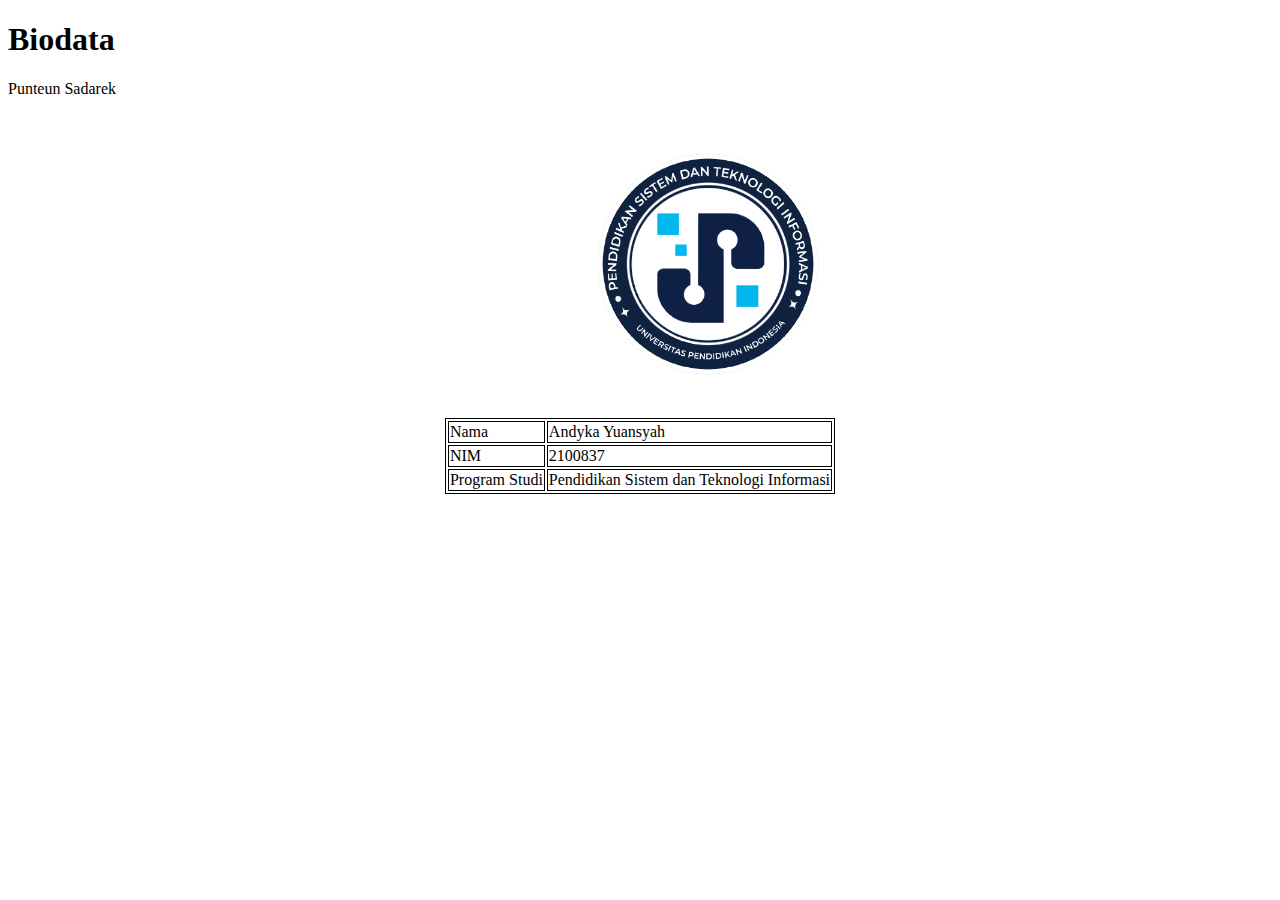
==== index.html @ a485aedb "Minimal mandi" ====
<!DOCTYPE html>
<html lang="en">
<head>
    <meta charset="UTF-8">
    <meta http-equiv="X-UA-Compatible" content="IE=edge">
    <meta name="viewport" content="width=device-width, initial-scale=1.0">
    <title>My First Website</title>
    <style>
        table,tr,td {
            border: 1px solid black;
        }
        .table-main {
            margin: 0 auto 0 auto;
        }
        #belakang {
            margin-left: 550px;
            width: auto;
            height: 300px;

        }
    </style>
</head>
<body>

    <header>
        <!-- Ini adalah bagian header -->
        <h1>Biodata</h1>
    </header>

    <section>
        <!-- Ini adalah bagian section -->
        <p>Punteun Sadarek</p>
        <img id="belakang" src="img/belakang.png" alt="belakang">

        <table class="table-main">
            <tr>
                <td>Nama</td>
                <td>Andyka Yuansyah</td>
            </tr>
            <tr>
                <td>NIM</td>
                <td>2100837</td>
            </tr>
            <tr>
                <td>Program Studi</td>
                <td>Pendidikan Sistem dan Teknologi Informasi</td>

            </tr>
        </table>
    </section>
    
</body>
</html>
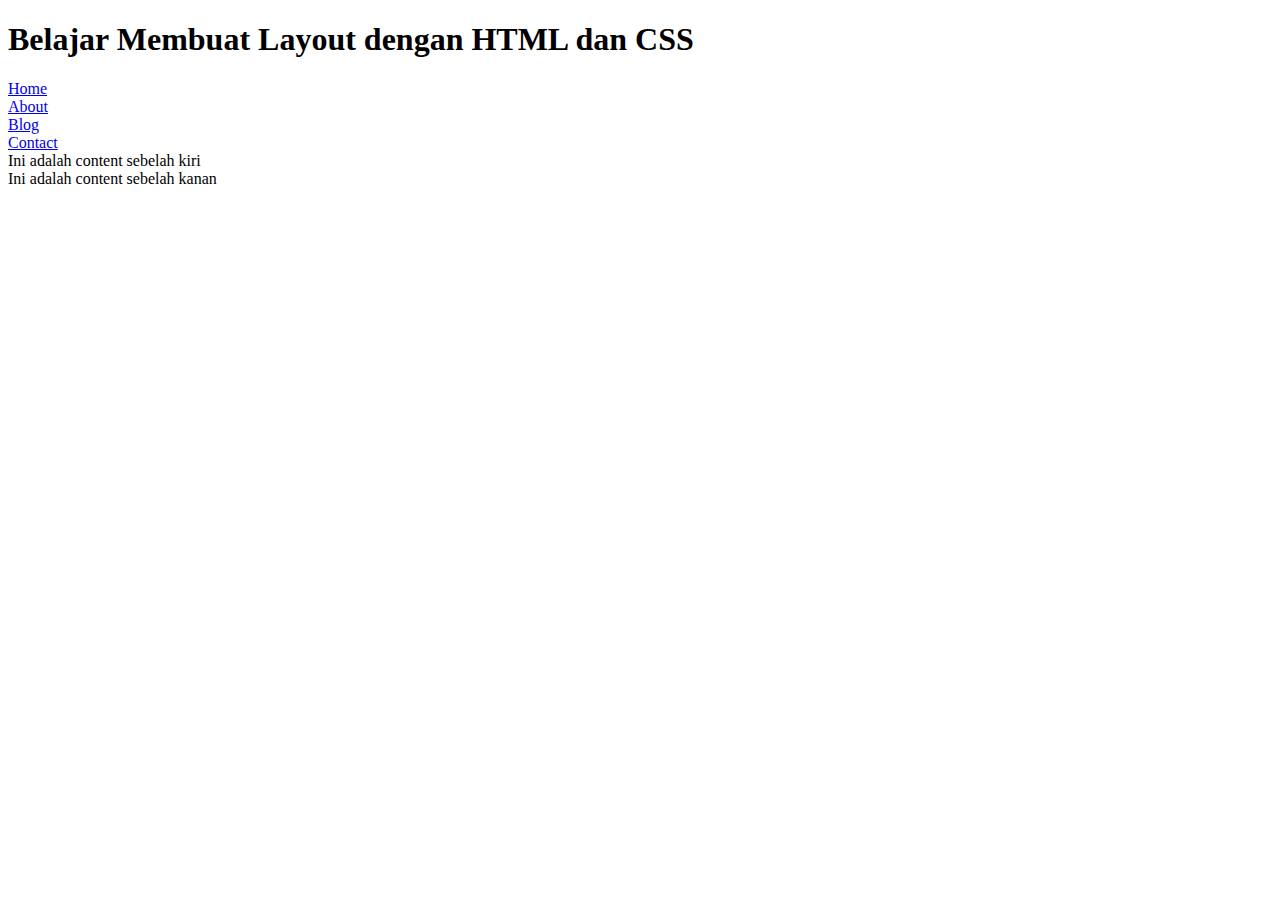
==== commit 1e3a6f99: "Udah pinter" ====
--- a/index.html
+++ b/index.html
@@ -4,50 +4,39 @@
     <meta charset="UTF-8">
     <meta http-equiv="X-UA-Compatible" content="IE=edge">
     <meta name="viewport" content="width=device-width, initial-scale=1.0">
-    <title>My First Website</title>
-    <style>
-        table,tr,td {
-            border: 1px solid black;
-        }
-        .table-main {
-            margin: 0 auto 0 auto;
-        }
-        #belakang {
-            margin-left: 550px;
-            width: auto;
-            height: 300px;
+    <title>Document</title>
+    <link rel="stylesheet" href ="css/style.css">
 
-        }
-    </style>
 </head>
 <body>
+    <!-- Ini adalah bagian header -->
+   <header>
+        <h1>Belajar Membuat Layout dengan HTML dan CSS</h1>
+   </header>
+   
+   <!-- Ini adalah bagian menu -->
+   <nav>
+    <li><a href="#">Home</a></li>
+    <li><a href="#">About</a></li>
+    <li><a href="#">Blog</a></li>
+    <li><a href="#">Contact</a></li>
+   </nav>
 
-    <header>
-        <!-- Ini adalah bagian header -->
-        <h1>Biodata</h1>
-    </header>
+   <!-- Ini adalah container untuk body content -->
+   <div id"container">
+    <!-- Ini adalah section bagian kiri -->
+        <section class="left">
+            Ini adalah content sebelah kiri
+        </section>
 
-    <section>
-        <!-- Ini adalah bagian section -->
-        <p>Punteun Sadarek</p>
-        <img id="belakang" src="img/belakang.png" alt="belakang">
+    <!-- ini adalah section bagian kanan -->
+        <section class="right">
+            Ini adalah content sebelah kanan
+        </section>
+   </div>
 
-        <table class="table-main">
-            <tr>
-                <td>Nama</td>
-                <td>Andyka Yuansyah</td>
-            </tr>
-            <tr>
-                <td>NIM</td>
-                <td>2100837</td>
-            </tr>
-            <tr>
-                <td>Program Studi</td>
-                <td>Pendidikan Sistem dan Teknologi Informasi</td>
-
-            </tr>
-        </table>
-    </section>
-    
+   <!-- Ini adalah bagian footer -->
+   <footer>
+   </footer>
 </body>
 </html>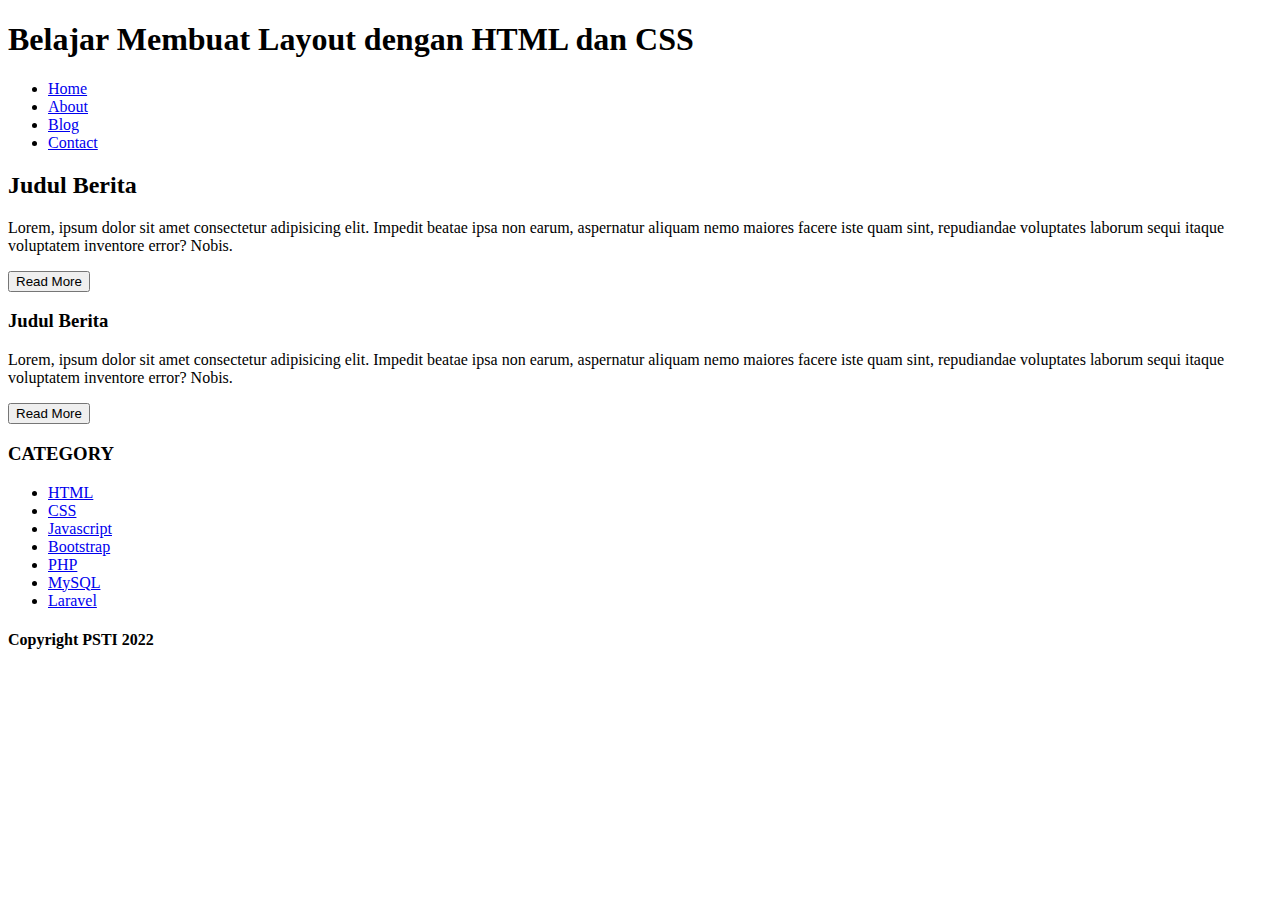
==== commit 22e68331: "jadi kurang pinter" ====
--- a/index.html
+++ b/index.html
@@ -16,27 +16,58 @@
    
    <!-- Ini adalah bagian menu -->
    <nav>
+    <ul>
     <li><a href="#">Home</a></li>
     <li><a href="#">About</a></li>
     <li><a href="#">Blog</a></li>
     <li><a href="#">Contact</a></li>
+    </ul>
    </nav>
 
    <!-- Ini adalah container untuk body content -->
-   <div id"container">
+   <div id="container">
     <!-- Ini adalah section bagian kiri -->
         <section class="left">
-            Ini adalah content sebelah kiri
+            <div class="content">
+                <h2>Judul Berita</h2>
+                <p>
+                    Lorem, ipsum dolor sit amet consectetur adipisicing elit. Impedit beatae ipsa non earum, aspernatur aliquam nemo maiores facere iste quam sint, repudiandae voluptates laborum sequi itaque voluptatem inventore error? Nobis.
+                </p>
+                <button>Read More</button>
+            </div>
+            <div class="content">
+                <h3>Judul Berita</h3>
+                <p>
+                    Lorem, ipsum dolor sit amet consectetur adipisicing elit. Impedit beatae ipsa non earum, aspernatur aliquam nemo maiores facere iste quam sint, repudiandae voluptates laborum sequi itaque voluptatem inventore error? Nobis.
+                </p>
+                <button>Read More</button>
+            </div>
         </section>
 
     <!-- ini adalah section bagian kanan -->
         <section class="right">
-            Ini adalah content sebelah kanan
+            <div class="content2">
+                <h3>CATEGORY</h3>
+                <ul>
+                <li><a href="#">HTML</a></li>
+                <li><a href="#">CSS</a></li>
+                <li><a href="#">Javascript</a></li>
+                <li><a href="#">Bootstrap</a></li>
+                <li><a href="#">PHP</a></li>
+                <li><a href="#">MySQL</a></li>
+                <li><a href="#">Laravel</a></li>
+            </ul>
+            </div>
+        </section>
+    </div>
         </section>
    </div>
 
    <!-- Ini adalah bagian footer -->
    <footer>
+    <h4>
+        Copyright PSTI 2022
+    </h4>
    </footer>
 </body>
 </html>